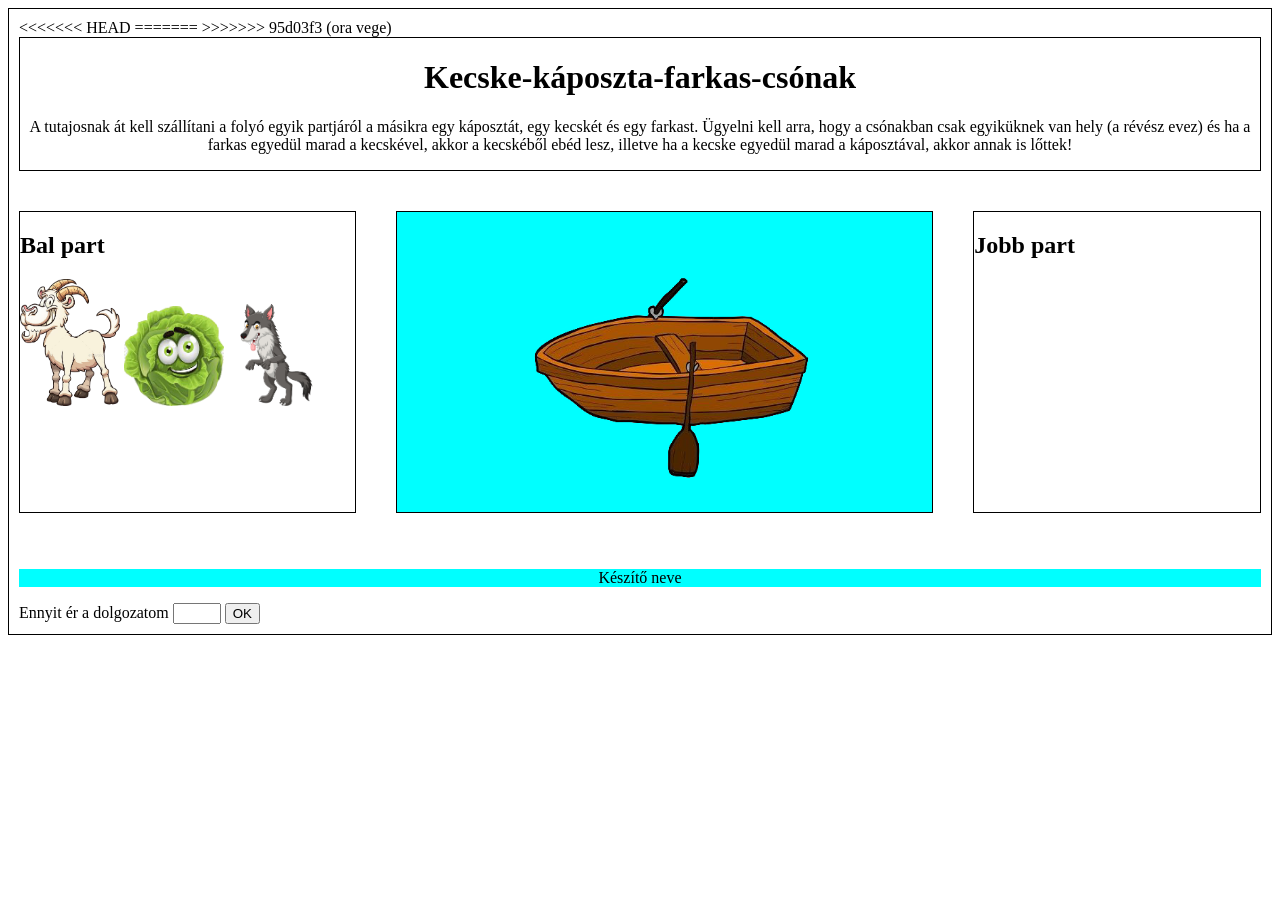
==== index.html @ ae4b334a "fajlok atnevezve" ====
<!DOCTYPE html>
<<<<<<< HEAD
<!--
To change this license header, choose License Headers in Project Properties.
To change this template file, choose Tools | Templates
and open the template in the editor.
-->
=======
>>>>>>> 95d03f3 (ora vege)
<html>
    <head>
        <title>Szontagh Ágoston</title>
        <meta charset="UTF-8">
        <meta name="viewport" content="width=device-width, initial-scale=1.0">
        <link href="kecske.css" rel="stylesheet" type="text/css"/>
        <script type="module" src="index.js"></script>
    </head>
    <body>
        <main>
            <header>
            <h1>Kecske-káposzta-farkas-csónak</h1>
            <p>A tutajosnak át kell szállítani a folyó egyik partjáról a másikra egy káposztát, egy kecskét és egy farkast. Ügyelni kell arra, hogy a csónakban csak egyiküknek van hely (a révész evez) és ha a farkas egyedül marad a kecskével, akkor a kecskéből ebéd lesz, illetve ha a kecske egyedül marad a káposztával, akkor annak is lőttek!</p>
            </header>
            <aside id="bal">
                <h2>Bal part</h2>
                <p>
                <img src="kepek/kecske2.png" alt="kecske">
                <img src="kepek/kaposzta.png" alt="kaposzta">
                <img src="kepek/farkas.png" alt="farkas">
                
                </p>
            </aside>
            <article>
                <div id="csonak">
                    <img src="kepek/csonak.png" alt="">
                </div>
            </article>
            <aside id="jobb">
                <h2>Jobb part</h2>
                <p></p>
            </aside>
            <footer> <p>Készítő neve</p> 
                <form>
                    <label>Ennyit ér a dolgozatom</label> 
                    <input type="number" id="jegy" min="0" max="15">
                    <input type="button" value="OK" id="OK">
                </form>
                </footer>
        </main>
    </body>
</html>
---- kecske.css ----
body{
    border: 1px solid black;
    padding: 10px;
}

main{
    display: grid;
    grid-template-areas: 'h h h''b cs j''f f f';
    grid-gap: 40px;
}

header{
    grid-area: h;
    text-align: center;
    border: 1px solid black;
}

#jobb{
    grid-area: j;
    border: 1px solid black;
}

#csonak{
    display: flex;
    grid-area: cs;
    background-color: aqua;
    border: 1px solid black;
    height: 300px;
    align-items: center;
    justify-content: center;
}

#csonak img{
    width: 300px;
}

#bal{
    grid-area: b;
    border: 1px solid black;
}

footer{
    grid-area: f;
}

footer p{
    background-color: aqua;
    text-align: center;
}

#bal img, #jobb img{
    width: 100px;
}

.kiemel{
    border: 2px solid red;
}
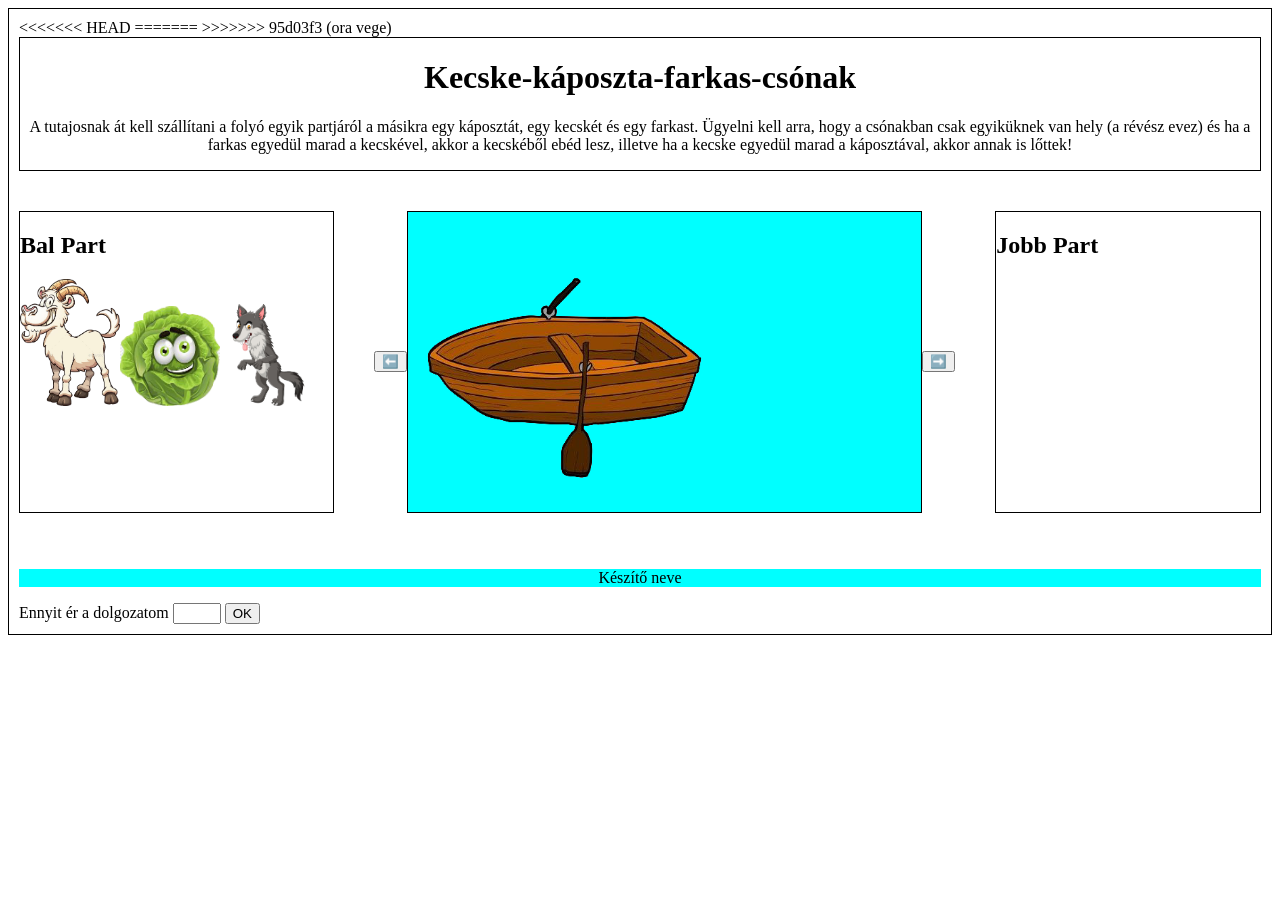
==== commit f94b8e5b: "ora vege" ====
--- a/index.html
+++ b/index.html
@@ -31,9 +31,11 @@
                 </p>
             </aside>
             <article>
+                <button id="balgomb">⬅️</button>
                 <div id="csonak">
-                    <img src="kepek/csonak.png" alt="">
+                    <img src="kepek/csonak.png" alt="" id="csonakkep">
                 </div>
+                <button id="jobbgomb">➡️</button>
             </article>
             <aside id="jobb">
                 <h2>Jobb part</h2>
--- a/kecske.css
+++ b/kecske.css
@@ -17,6 +17,11 @@
     border: 1px solid black;
 }
 
+article{
+    display: flex;
+    align-items: center;
+}
+
 #jobb{
     grid-area: j;
     border: 1px solid black;
@@ -27,13 +32,24 @@
     grid-area: cs;
     background-color: aqua;
     border: 1px solid black;
-    height: 300px;
     align-items: center;
-    justify-content: center;
+    justify-content: left;
+    position: relative;
+    width: 100%;
 }
 
-#csonak img{
+#csonak .allatkep{
+    position: absolute;
+}
+
+#csonakkep{
     width: 300px;
+    height: auto;
+}
+
+.allatkep{
+    width: 100px;
+    height: auto;
 }
 
 #bal{
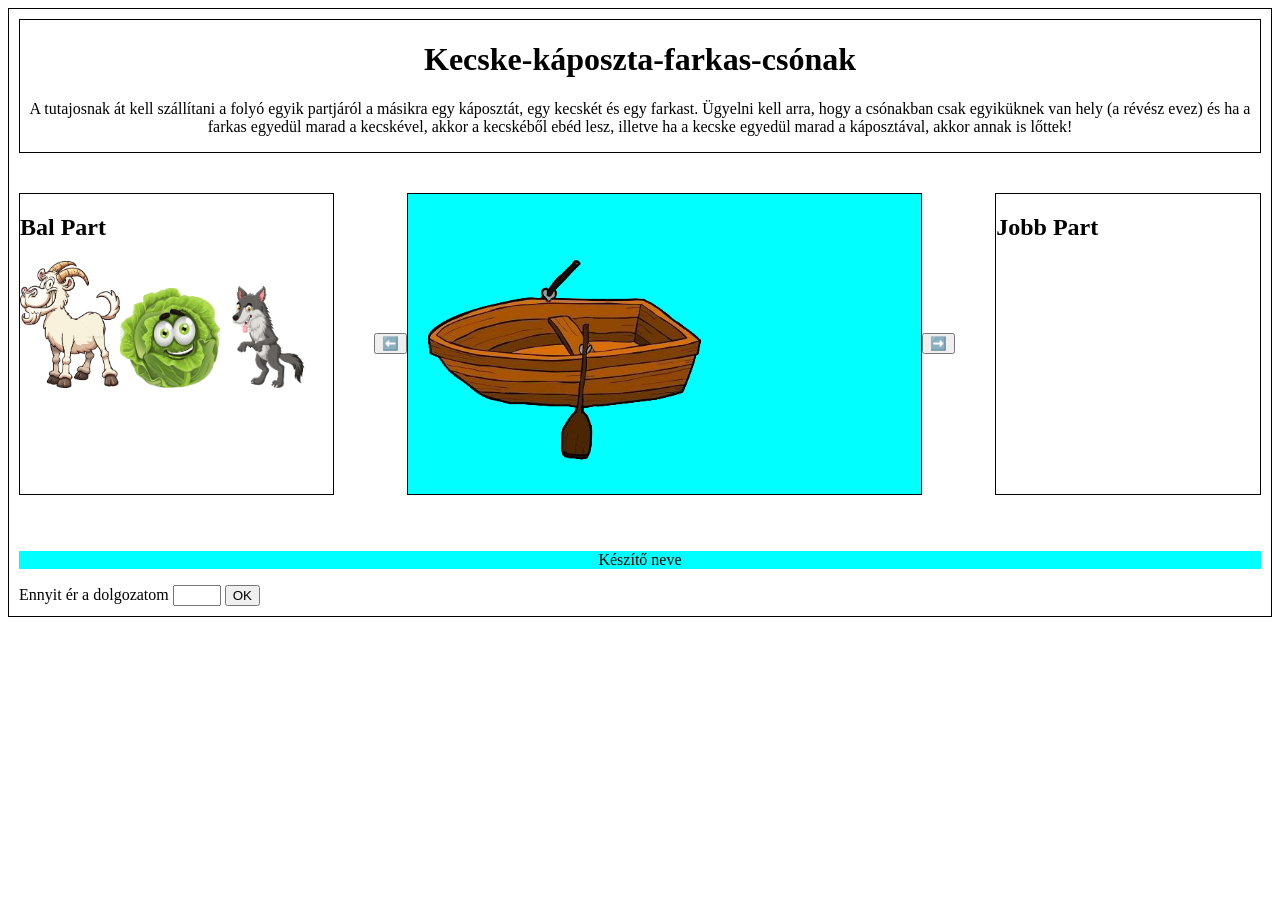
==== commit f60dcc57: "asd" ====
--- a/index.html
+++ b/index.html
@@ -1,12 +1,4 @@
 <!DOCTYPE html>
-<<<<<<< HEAD
-<!--
-To change this license header, choose License Headers in Project Properties.
-To change this template file, choose Tools | Templates
-and open the template in the editor.
--->
-=======
->>>>>>> 95d03f3 (ora vege)
 <html>
     <head>
         <title>Szontagh Ágoston</title>
